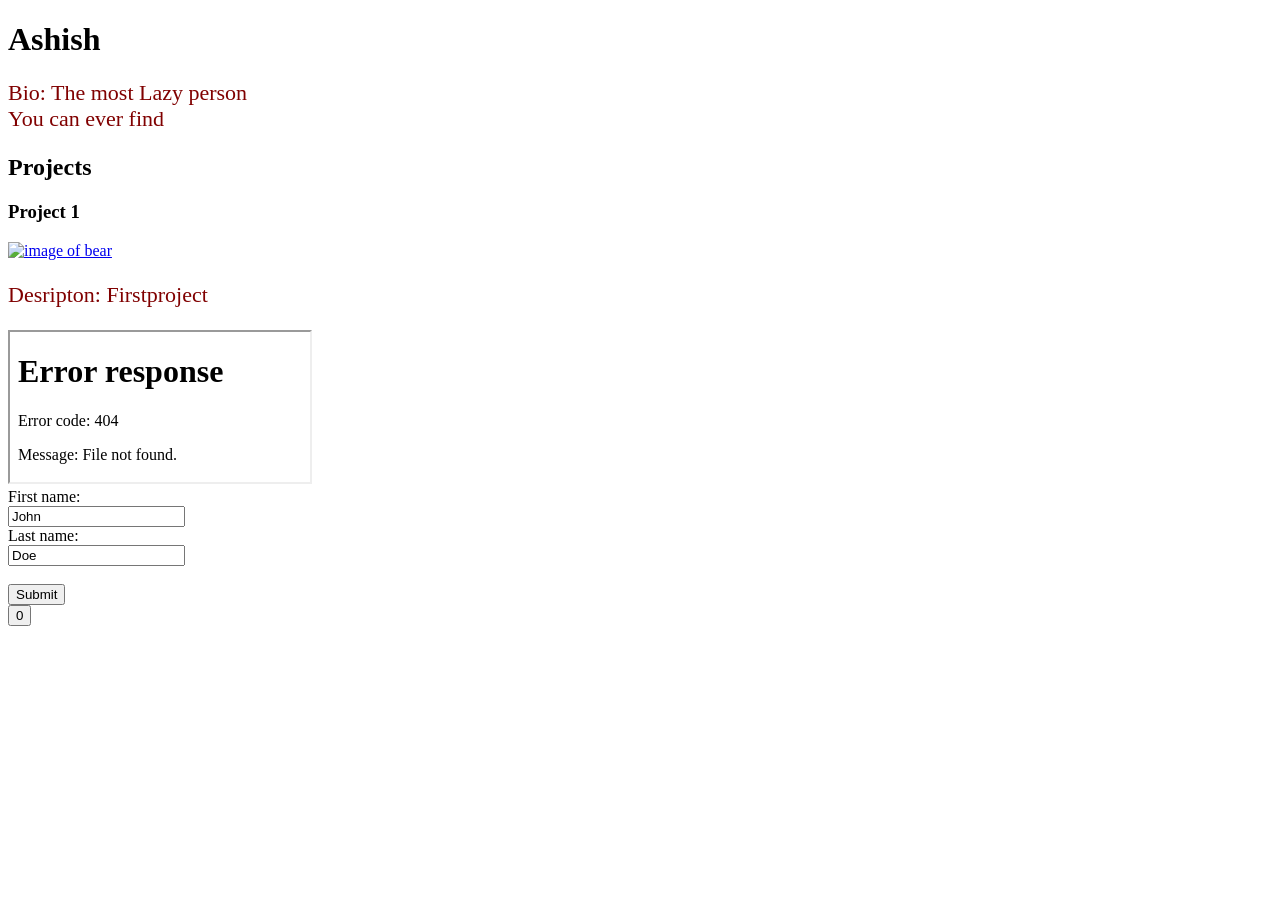
==== index.html @ d1d9a1b8 "Add files via upload" ====
<!DOCTYPE html>

<html>
<head>
<link rel="stylesheet" href="styles.css">
</head>

<body>
<h1>Ashish</h1>
<p class="orange">Bio: The most Lazy person <br>You can ever find</p>
<h2>Projects</h2>
<h3>Project 1</h3>
<a href="https://www.youtube.com/" target="blank"><img src="https://upload.wikimedia.org/wikipedia/commons/1/1d/Football_Pallo_valmiina-cropped.jpg" alt="image of bear"></a>
<p class="orange">Desripton:<span> First</span>project</p>
<iframe src="1.html">Home</iframe>
<form action="/action_page.php">
  <label for="fname">First name:</label><br>
  <input type="text" id="fname" name="fname" value="John"><br>
  <label for="lname">Last name:</label><br>
  <input type="text" id="lname" name="lname" value="Doe"><br><br>
  <input type="submit" value="Submit">
</form>
<button id="demo" onclick=tgl()>0</button>
<script>
var b=0;
function tgl(){
var t=document.getElementById('demo');

t.innerHTML=b+1;
b++;
} 
</script>
</body>


</html>
---- styles.css ----
a:hover{
	color:yellow;
}
.orange{
	color: maroon;
	font-size: 22px
}
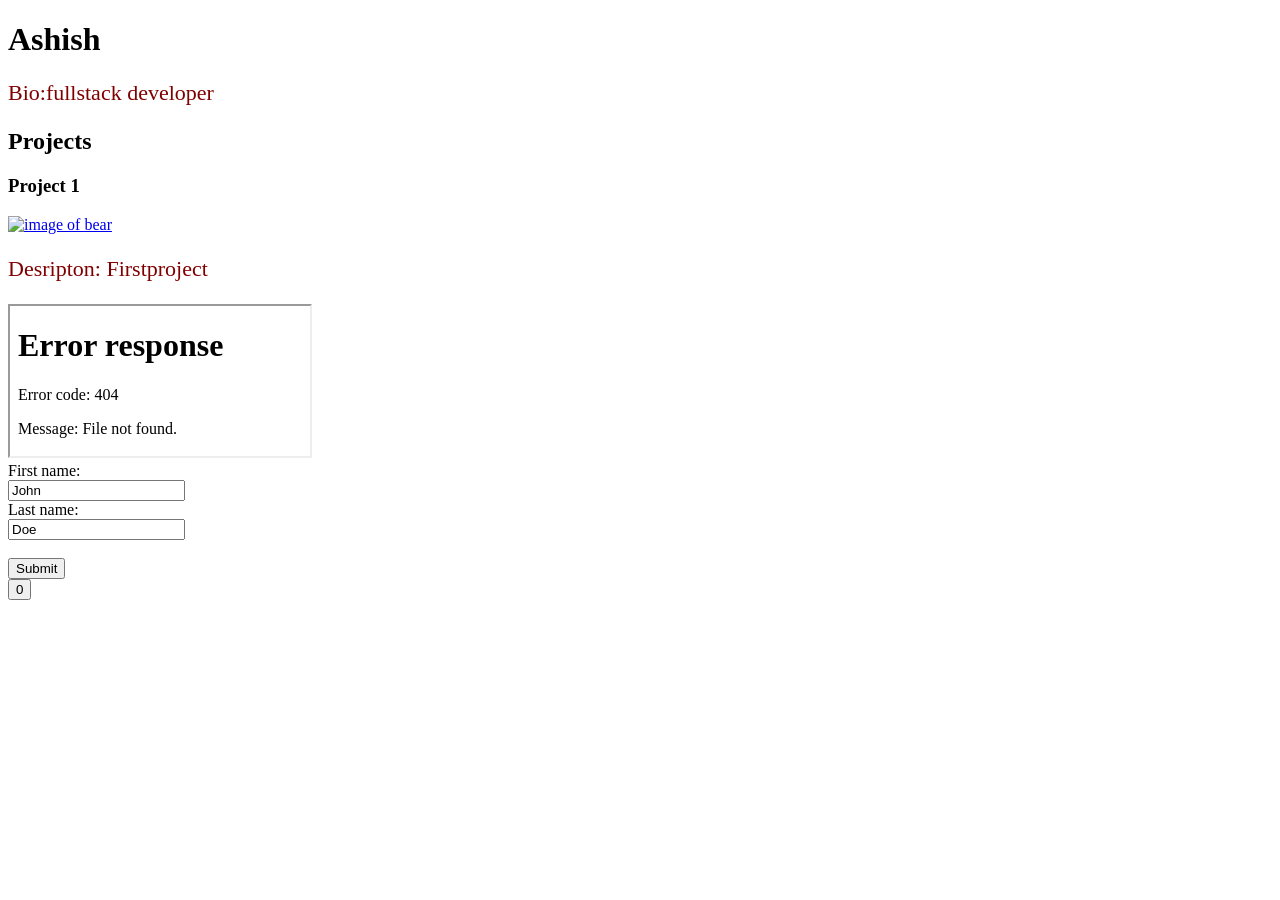
==== commit de1ef825: "Update index.html" ====
--- a/index.html
+++ b/index.html
@@ -7,7 +7,7 @@
 
 <body>
 <h1>Ashish</h1>
-<p class="orange">Bio: The most Lazy person <br>You can ever find</p>
+<p class="orange">Bio:fullstack developer </p>
 <h2>Projects</h2>
 <h3>Project 1</h3>
 <a href="https://www.youtube.com/" target="blank"><img src="https://upload.wikimedia.org/wikipedia/commons/1/1d/Football_Pallo_valmiina-cropped.jpg" alt="image of bear"></a>
@@ -33,4 +33,4 @@
 </body>
 
 
-</html>+</html>
